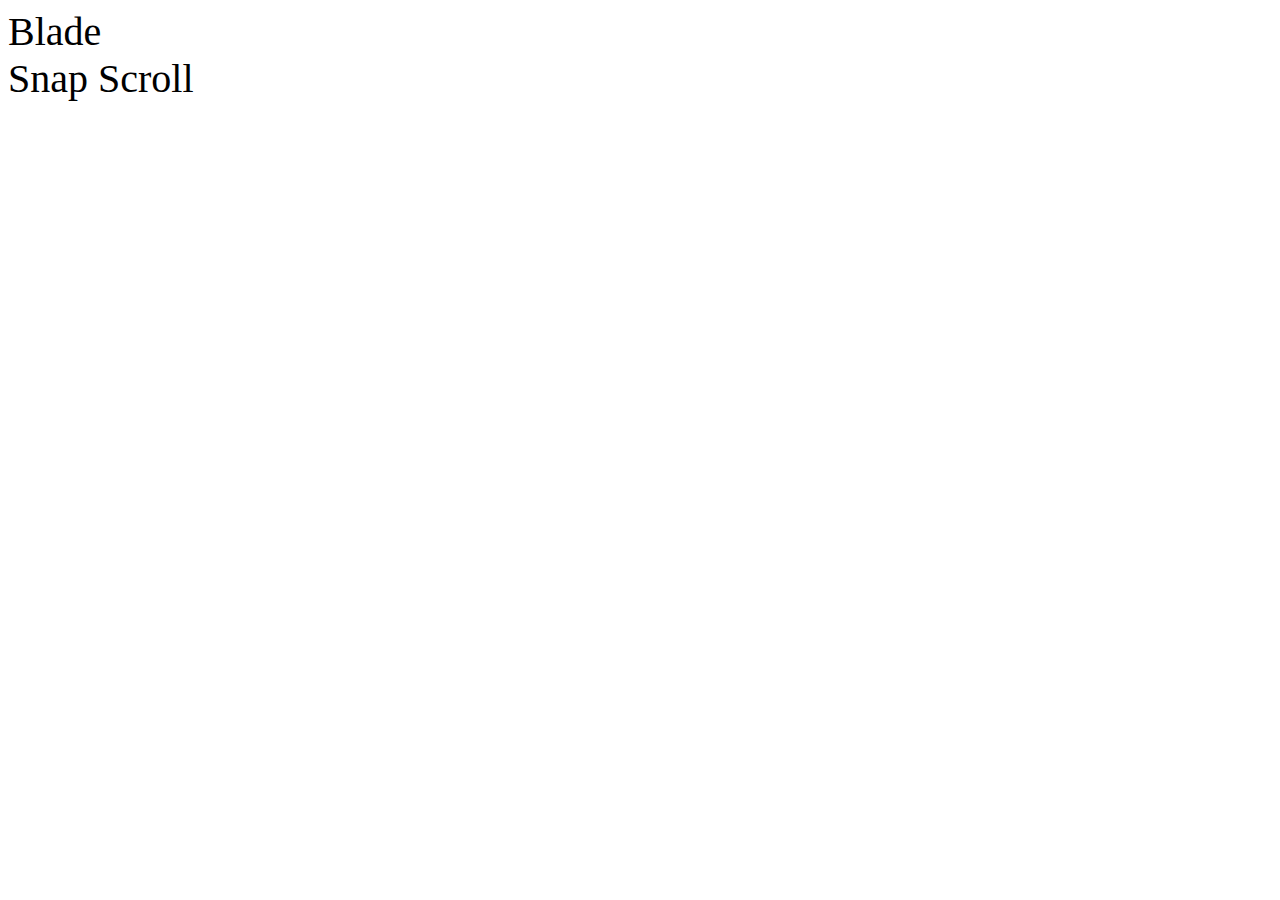
==== index.html @ 932fc4f9 "blade" ====
<!DOCTYPE html>
<html lang="en">
<head>
    <meta charset="UTF-8">
    <meta http-equiv="X-UA-Compatible" content="IE=edge">
    <meta name="viewport" content="width=device-width, initial-scale=1.0">
    <title>Sandbox</title>
    <style>
        body {
            display: flex;
            flex-direction: column;
        }
        a {
            width: auto;
            text-decoration: none;
            color: black;
            margin-right: 10px;
            font-size: 40px;
        }
        a:hover {
            font-weight: bold;
        }
    </style>
</head>
<body>
    <a href="/blade.html">Blade</a>
    <a href="/scrollers.html">Snap Scroll</a>
</body>
</html>
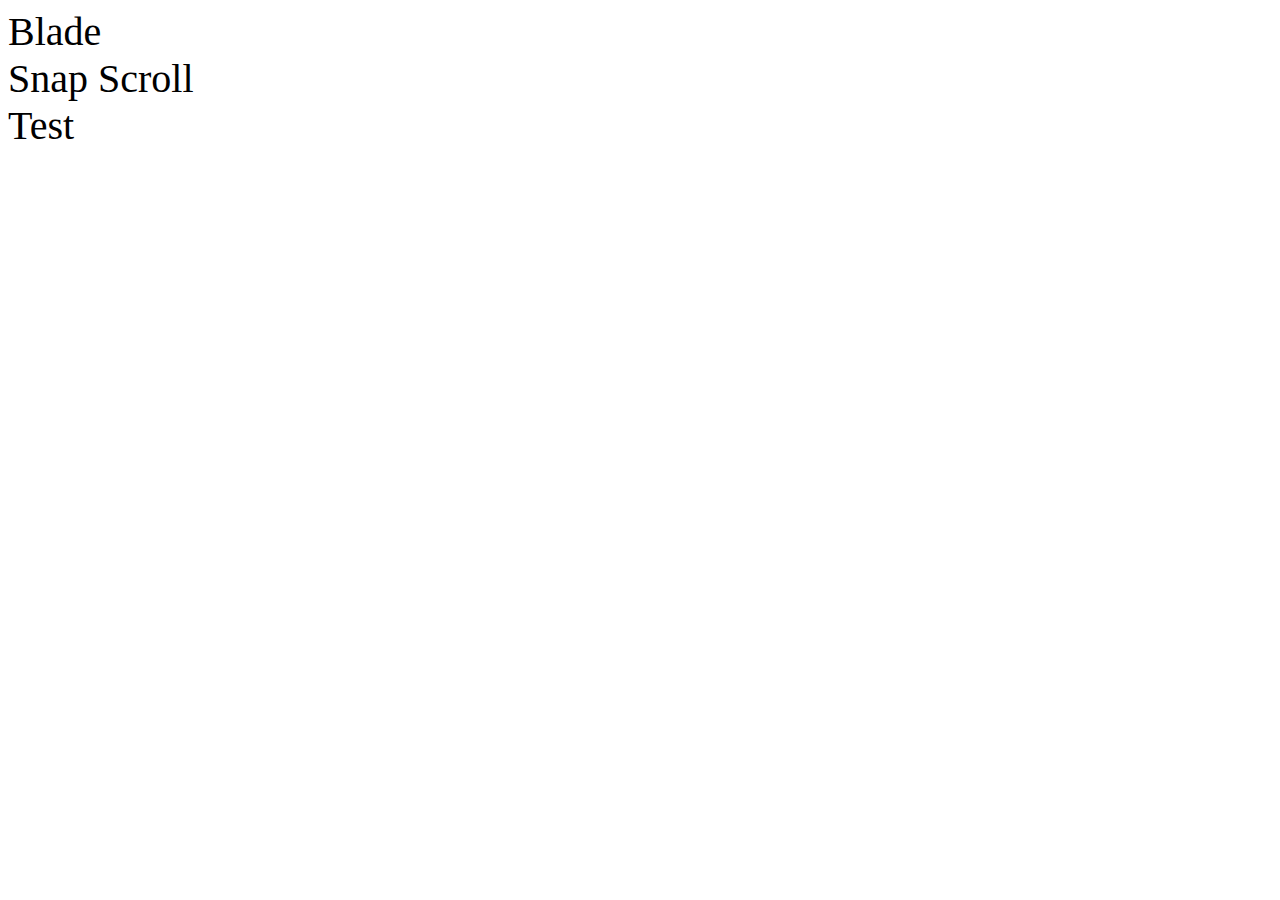
==== commit 177a2c83: "blade test" ====
--- a/index.html
+++ b/index.html
@@ -25,5 +25,6 @@
 <body>
     <a href="/blade.html">Blade</a>
     <a href="/scrollers.html">Snap Scroll</a>
+    <a href="/test.html">Test</a>
 </body>
 </html>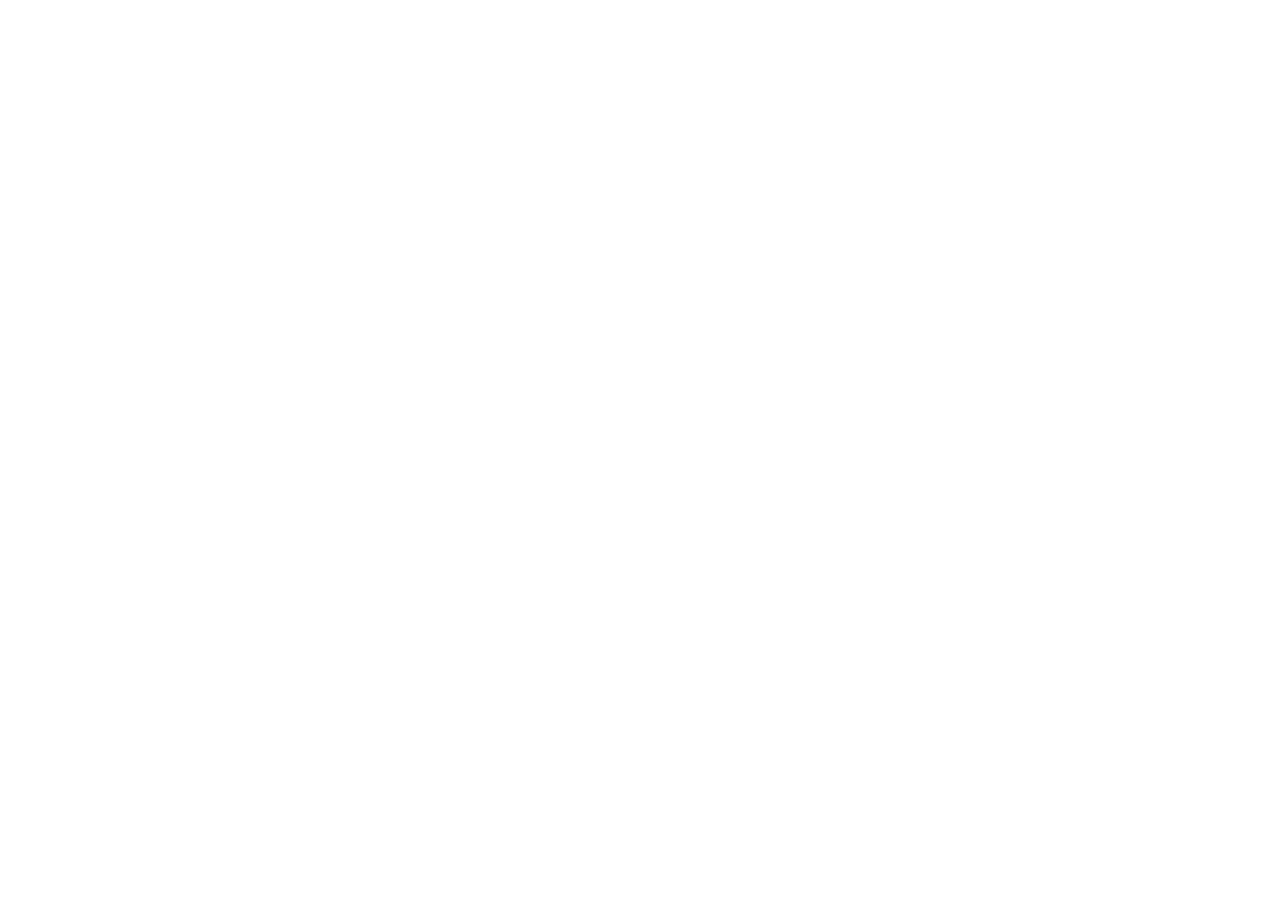
==== commit 606cc2c0: "snap slider" ====
--- a/index.html
+++ b/index.html
@@ -23,8 +23,6 @@
     </style>
 </head>
 <body>
-    <a href="/blade.html">Blade</a>
-    <a href="/scrollers.html">Snap Scroll</a>
-    <a href="/test.html">Test</a>
+    
 </body>
 </html>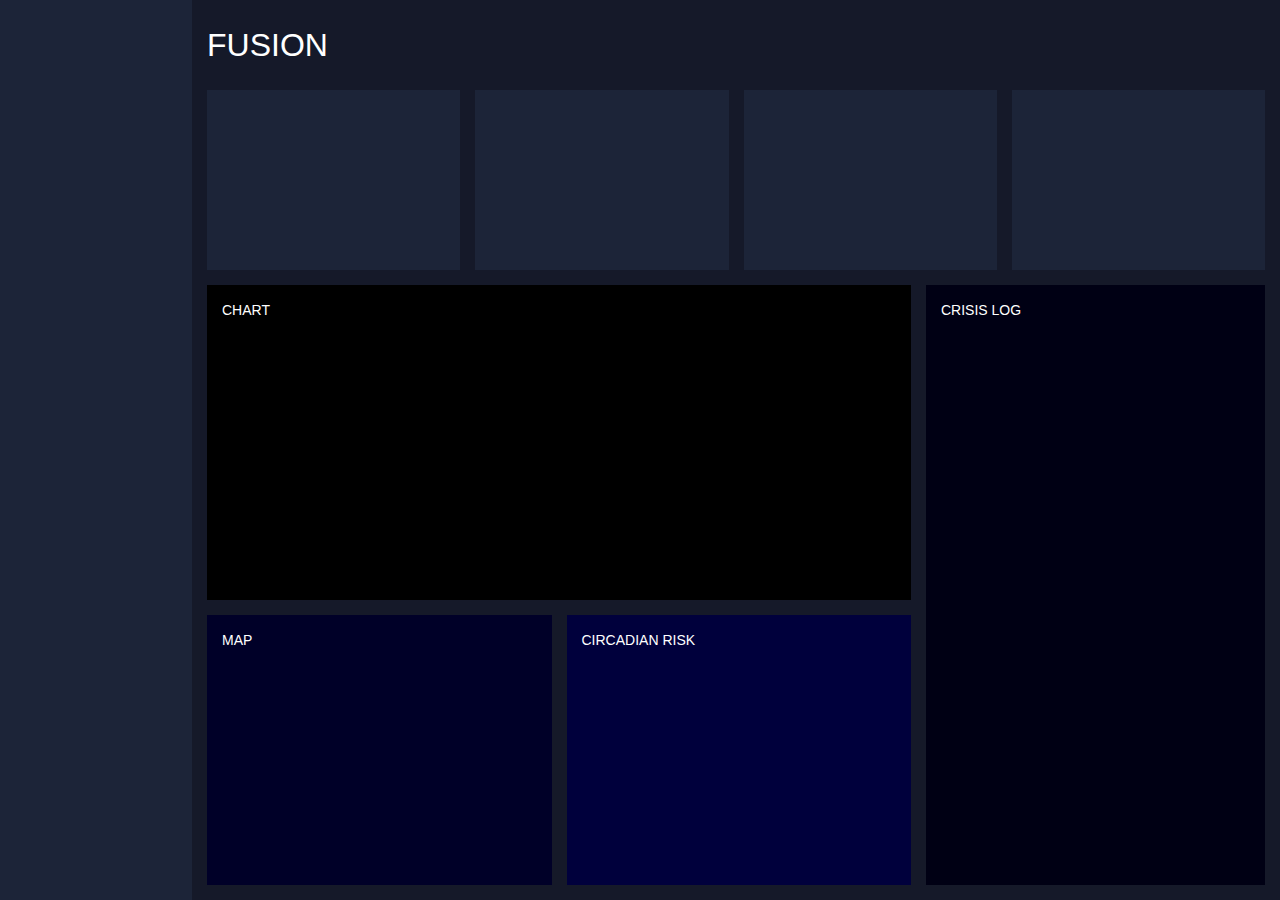
==== commit 04172ced: "dashboard v1" ====
--- a/index.html
+++ b/index.html
@@ -1,28 +1,154 @@
 <!DOCTYPE html>
-<html lang="en">
-<head>
-    <meta charset="UTF-8">
-    <meta http-equiv="X-UA-Compatible" content="IE=edge">
-    <meta name="viewport" content="width=device-width, initial-scale=1.0">
-    <title>Sandbox</title>
+<html>
+  <head>
+    <meta charset="utf-8" />
+    <title>Fusion Dashboard</title>
+    <meta content="width=device-width, initial-scale=1" name="viewport" />
+    <meta content="Webflow" name="generator" />
+    <link href="css/normalize.css" rel="stylesheet" type="text/css" />
+    <link href="css/webflow.css" rel="stylesheet" type="text/css" />
+    <link href="css/fusion-dashboard.webflow.css" rel="stylesheet" />
     <style>
-        body {
-            display: flex;
-            flex-direction: column;
+      .top-1 {
+        top: calc(30% + 15px);
+      }
+      .top-2 {
+        top: calc(65% + 30px);
+      }
+      .left-1 {
+        left: calc(15% + 15px);
+      }
+      .left-2 {
+        left: calc(15% + 15px + 27.5% + 7.5px);
+      }
+      .left-3 {
+        left: calc(15% + 15px + 27.5% + 7.5px + 27.5% + 7.5px);
+      }
+      .panel.crisis-log {
+        height: calc(70% - 30px);
+        width: calc(30% - 45px);
+      }
+      .panel.map,
+      .panel.circadian-risk {
+        height: calc(35% - 45px);
+        width: calc(27.5% - 7.5px);
+      }
+      .panel {
+        transition: all 1s ease;
+      }
+      .map-content {
+        height: 100%;
+        width: 100%;
+        position: relative;
+        border: 1px solid #fff;
+      }
+      .fullscreen {
+        top: 10% !important;
+        left: calc(15% + 15px) !important;
+        height: calc(90% - 15px) !important;
+        width: calc(85% - 30px) !important;
+      }
+      .z1 {
+        z-index: 1;
+      }
+      .close-icon {
+        position: absolute;
+        top: 10px;
+        right: 10px;
+        font-size: 24px;
+        font-weight: bold;
+        cursor: pointer;
+      }
+    </style>
+  </head>
+  <body>
+    <div class="page-wrapper">
+      <div class="menu"></div>
+      <div class="content">
+        <nav class="nav">
+          <div class="logo">
+            <div class="text-block">FUSION</div>
+          </div>
+          <div class="nav-icons"></div>
+        </nav>
+        <div class="metric-wrapper">
+          <div class="metric"></div>
+          <div class="metric"></div>
+          <div class="metric"></div>
+          <div class="metric _4"></div>
+        </div>
+        <div class="panel chart left-1 top-1">
+          <div class="content-wrapper">
+            <div class="widget-heading">Chart</div>
+          </div>
+        </div>
+        <div class="panel crisis-log top-1 left-3">
+          <div class="content-wrapper">
+            <div class="widget-heading">Crisis Log</div>
+          </div>
+        </div>
+        <div class="panel map top-2 left-1">
+          <div class="content-wrapper">
+            <div class="widget-heading">Map</div>
+          </div>
+        </div>
+        <div class="panel circadian-risk top-2 left-2">
+          <div class="content-wrapper">
+            <div class="widget-heading">Circadian Risk</div>
+          </div>
+        </div>
+        <div class="html-embed w-embed"></div>
+      </div>
+    </div>
+
+    <script>
+      let panel;
+      let panelOpen = false;
+      let panels = document.querySelectorAll(".panel");
+
+      panels.forEach((panel, i) => {
+        panel.style.backgroundColor = `rgb(0, 0, ${i * 20})`;
+        panel.onclick = openPanel;
+      });
+
+      function addCloseIcon() {
+        let div = document.createElement("div");
+        div.classList.add("close-icon");
+        div.textContent = "X";
+        div.onclick = closePanel;
+        setTimeout(() => {
+          panel.children[0].append(div);
+        }, 1000);
+      }
+
+      function closePanel() {
+        removeCloseIcon();
+        panel.classList.remove("fullscreen");
+        setTimeout(() => {
+          panel.classList.remove("z1");
+          panelOpen = false;
+        }, 1000);
+      }
+
+      function openPanel(e) {
+        if (!panelOpen) {
+          panelOpen = true;
+
+          panel = e.target;
+          while (!panel.className.includes("panel")) {
+            panel = panel.parentNode;
+          }
+          panel.classList.add("fullscreen");
+          panel.classList.add("z1");
+
+          addCloseIcon();
         }
-        a {
-            width: auto;
-            text-decoration: none;
-            color: black;
-            margin-right: 10px;
-            font-size: 40px;
-        }
-        a:hover {
-            font-weight: bold;
-        }
-    </style>
-</head>
-<body>
-    
-</body>
-</html>+      }
+
+      function removeCloseIcon() {
+        let closeIcon = document.querySelector(".close-icon");
+        closeIcon.remove();
+      }
+    </script>
+  </body>
+</html>
--- a/css/webflow.css
+++ b/css/webflow.css
@@ -0,0 +1,1832 @@
+@font-face {
+  font-family: 'webflow-icons';
+  src: url("[data-uri]") format('truetype');
+  font-weight: normal;
+  font-style: normal;
+}
+[class^="w-icon-"],
+[class*=" w-icon-"] {
+  /* use !important to prevent issues with browser extensions that change fonts */
+  font-family: 'webflow-icons' !important;
+  speak: none;
+  font-style: normal;
+  font-weight: normal;
+  font-variant: normal;
+  text-transform: none;
+  line-height: 1;
+  /* Better Font Rendering =========== */
+  -webkit-font-smoothing: antialiased;
+  -moz-osx-font-smoothing: grayscale;
+}
+.w-icon-slider-right:before {
+  content: "\e600";
+}
+.w-icon-slider-left:before {
+  content: "\e601";
+}
+.w-icon-nav-menu:before {
+  content: "\e602";
+}
+.w-icon-arrow-down:before,
+.w-icon-dropdown-toggle:before {
+  content: "\e603";
+}
+.w-icon-file-upload-remove:before {
+  content: "\e900";
+}
+.w-icon-file-upload-icon:before {
+  content: "\e903";
+}
+* {
+  -webkit-box-sizing: border-box;
+  -moz-box-sizing: border-box;
+  box-sizing: border-box;
+}
+html {
+  height: 100%;
+}
+body {
+  margin: 0;
+  min-height: 100%;
+  background-color: #fff;
+  font-family: Arial, sans-serif;
+  font-size: 14px;
+  line-height: 20px;
+  color: #333;
+}
+img {
+  max-width: 100%;
+  vertical-align: middle;
+  display: inline-block;
+}
+html.w-mod-touch * {
+  background-attachment: scroll !important;
+}
+.w-block {
+  display: block;
+}
+.w-inline-block {
+  max-width: 100%;
+  display: inline-block;
+}
+.w-clearfix:before,
+.w-clearfix:after {
+  content: " ";
+  display: table;
+  grid-column-start: 1;
+  grid-row-start: 1;
+  grid-column-end: 2;
+  grid-row-end: 2;
+}
+.w-clearfix:after {
+  clear: both;
+}
+.w-hidden {
+  display: none;
+}
+.w-button {
+  display: inline-block;
+  padding: 9px 15px;
+  background-color: #3898EC;
+  color: white;
+  border: 0;
+  line-height: inherit;
+  text-decoration: none;
+  cursor: pointer;
+  border-radius: 0;
+}
+input.w-button {
+  -webkit-appearance: button;
+}
+html[data-w-dynpage] [data-w-cloak] {
+  color: transparent !important;
+}
+.w-webflow-badge,
+.w-webflow-badge * {
+  position: static;
+  left: auto;
+  top: auto;
+  right: auto;
+  bottom: auto;
+  z-index: auto;
+  display: block;
+  visibility: visible;
+  overflow: visible;
+  overflow-x: visible;
+  overflow-y: visible;
+  box-sizing: border-box;
+  width: auto;
+  height: auto;
+  max-height: none;
+  max-width: none;
+  min-height: 0;
+  min-width: 0;
+  margin: 0;
+  padding: 0;
+  float: none;
+  clear: none;
+  border: 0 none transparent;
+  border-radius: 0;
+  background: none;
+  background-image: none;
+  background-position: 0% 0%;
+  background-size: auto auto;
+  background-repeat: repeat;
+  background-origin: padding-box;
+  background-clip: border-box;
+  background-attachment: scroll;
+  background-color: transparent;
+  box-shadow: none;
+  opacity: 1;
+  transform: none;
+  transition: none;
+  direction: ltr;
+  font-family: inherit;
+  font-weight: inherit;
+  color: inherit;
+  font-size: inherit;
+  line-height: inherit;
+  font-style: inherit;
+  font-variant: inherit;
+  text-align: inherit;
+  letter-spacing: inherit;
+  text-decoration: inherit;
+  text-indent: 0;
+  text-transform: inherit;
+  list-style-type: disc;
+  text-shadow: none;
+  font-smoothing: auto;
+  vertical-align: baseline;
+  cursor: inherit;
+  white-space: inherit;
+  word-break: normal;
+  word-spacing: normal;
+  word-wrap: normal;
+}
+.w-webflow-badge {
+  position: fixed !important;
+  display: inline-block !important;
+  visibility: visible !important;
+  z-index: 2147483647 !important;
+  top: auto !important;
+  right: 12px !important;
+  bottom: 12px !important;
+  left: auto !important;
+  color: #AAADB0 !important;
+  background-color: #fff !important;
+  border-radius: 3px !important;
+  padding: 6px 8px 6px 6px !important;
+  font-size: 12px !important;
+  opacity: 1 !important;
+  line-height: 14px !important;
+  text-decoration: none !important;
+  transform: none !important;
+  margin: 0 !important;
+  width: auto !important;
+  height: auto !important;
+  overflow: visible !important;
+  white-space: nowrap;
+  box-shadow: 0 0 0 1px rgba(0, 0, 0, 0.1), 0px 1px 3px rgba(0, 0, 0, 0.1);
+  cursor: pointer;
+}
+.w-webflow-badge > img {
+  display: inline-block !important;
+  visibility: visible !important;
+  opacity: 1 !important;
+  vertical-align: middle !important;
+}
+h1,
+h2,
+h3,
+h4,
+h5,
+h6 {
+  font-weight: bold;
+  margin-bottom: 10px;
+}
+h1 {
+  font-size: 38px;
+  line-height: 44px;
+  margin-top: 20px;
+}
+h2 {
+  font-size: 32px;
+  line-height: 36px;
+  margin-top: 20px;
+}
+h3 {
+  font-size: 24px;
+  line-height: 30px;
+  margin-top: 20px;
+}
+h4 {
+  font-size: 18px;
+  line-height: 24px;
+  margin-top: 10px;
+}
+h5 {
+  font-size: 14px;
+  line-height: 20px;
+  margin-top: 10px;
+}
+h6 {
+  font-size: 12px;
+  line-height: 18px;
+  margin-top: 10px;
+}
+p {
+  margin-top: 0;
+  margin-bottom: 10px;
+}
+blockquote {
+  margin: 0 0 10px 0;
+  padding: 10px 20px;
+  border-left: 5px solid #E2E2E2;
+  font-size: 18px;
+  line-height: 22px;
+}
+figure {
+  margin: 0;
+  margin-bottom: 10px;
+}
+figcaption {
+  margin-top: 5px;
+  text-align: center;
+}
+ul,
+ol {
+  margin-top: 0px;
+  margin-bottom: 10px;
+  padding-left: 40px;
+}
+.w-list-unstyled {
+  padding-left: 0;
+  list-style: none;
+}
+.w-embed:before,
+.w-embed:after {
+  content: " ";
+  display: table;
+  grid-column-start: 1;
+  grid-row-start: 1;
+  grid-column-end: 2;
+  grid-row-end: 2;
+}
+.w-embed:after {
+  clear: both;
+}
+.w-video {
+  width: 100%;
+  position: relative;
+  padding: 0;
+}
+.w-video iframe,
+.w-video object,
+.w-video embed {
+  position: absolute;
+  top: 0;
+  left: 0;
+  width: 100%;
+  height: 100%;
+  border: none;
+}
+fieldset {
+  padding: 0;
+  margin: 0;
+  border: 0;
+}
+button,
+[type='button'],
+[type='reset'] {
+  border: 0;
+  cursor: pointer;
+  -webkit-appearance: button;
+}
+.w-form {
+  margin: 0 0 15px;
+}
+.w-form-done {
+  display: none;
+  padding: 20px;
+  text-align: center;
+  background-color: #dddddd;
+}
+.w-form-fail {
+  display: none;
+  margin-top: 10px;
+  padding: 10px;
+  background-color: #ffdede;
+}
+label {
+  display: block;
+  margin-bottom: 5px;
+  font-weight: bold;
+}
+.w-input,
+.w-select {
+  display: block;
+  width: 100%;
+  height: 38px;
+  padding: 8px 12px;
+  margin-bottom: 10px;
+  font-size: 14px;
+  line-height: 1.42857143;
+  color: #333333;
+  vertical-align: middle;
+  background-color: #ffffff;
+  border: 1px solid #cccccc;
+}
+.w-input:-moz-placeholder,
+.w-select:-moz-placeholder {
+  color: #999;
+}
+.w-input::-moz-placeholder,
+.w-select::-moz-placeholder {
+  color: #999;
+  opacity: 1;
+}
+.w-input:-ms-input-placeholder,
+.w-select:-ms-input-placeholder {
+  color: #999;
+}
+.w-input::-webkit-input-placeholder,
+.w-select::-webkit-input-placeholder {
+  color: #999;
+}
+.w-input:focus,
+.w-select:focus {
+  border-color: #3898EC;
+  outline: 0;
+}
+.w-input[disabled],
+.w-select[disabled],
+.w-input[readonly],
+.w-select[readonly],
+fieldset[disabled] .w-input,
+fieldset[disabled] .w-select {
+  cursor: not-allowed;
+}
+.w-input[disabled]:not(.w-input-disabled),
+.w-select[disabled]:not(.w-input-disabled),
+.w-input[readonly],
+.w-select[readonly],
+fieldset[disabled]:not(.w-input-disabled) .w-input,
+fieldset[disabled]:not(.w-input-disabled) .w-select {
+  background-color: #eeeeee;
+}
+textarea.w-input,
+textarea.w-select {
+  height: auto;
+}
+.w-select {
+  background-color: #f3f3f3;
+}
+.w-select[multiple] {
+  height: auto;
+}
+.w-form-label {
+  display: inline-block;
+  cursor: pointer;
+  font-weight: normal;
+  margin-bottom: 0px;
+}
+.w-radio {
+  display: block;
+  margin-bottom: 5px;
+  padding-left: 20px;
+}
+.w-radio:before,
+.w-radio:after {
+  content: " ";
+  display: table;
+  grid-column-start: 1;
+  grid-row-start: 1;
+  grid-column-end: 2;
+  grid-row-end: 2;
+}
+.w-radio:after {
+  clear: both;
+}
+.w-radio-input {
+  margin: 4px 0 0;
+  margin-top: 1px \9;
+  line-height: normal;
+  float: left;
+  margin-left: -20px;
+}
+.w-radio-input {
+  margin-top: 3px;
+}
+.w-file-upload {
+  display: block;
+  margin-bottom: 10px;
+}
+.w-file-upload-input {
+  width: 0.1px;
+  height: 0.1px;
+  opacity: 0;
+  overflow: hidden;
+  position: absolute;
+  z-index: -100;
+}
+.w-file-upload-default,
+.w-file-upload-uploading,
+.w-file-upload-success {
+  display: inline-block;
+  color: #333333;
+}
+.w-file-upload-error {
+  display: block;
+  margin-top: 10px;
+}
+.w-file-upload-default.w-hidden,
+.w-file-upload-uploading.w-hidden,
+.w-file-upload-error.w-hidden,
+.w-file-upload-success.w-hidden {
+  display: none;
+}
+.w-file-upload-uploading-btn {
+  display: flex;
+  font-size: 14px;
+  font-weight: normal;
+  cursor: pointer;
+  margin: 0;
+  padding: 8px 12px;
+  border: 1px solid #cccccc;
+  background-color: #fafafa;
+}
+.w-file-upload-file {
+  display: flex;
+  flex-grow: 1;
+  justify-content: space-between;
+  margin: 0;
+  padding: 8px 9px 8px 11px;
+  border: 1px solid #cccccc;
+  background-color: #fafafa;
+}
+.w-file-upload-file-name {
+  font-size: 14px;
+  font-weight: normal;
+  display: block;
+}
+.w-file-remove-link {
+  margin-top: 3px;
+  margin-left: 10px;
+  width: auto;
+  height: auto;
+  padding: 3px;
+  display: block;
+  cursor: pointer;
+}
+.w-icon-file-upload-remove {
+  margin: auto;
+  font-size: 10px;
+}
+.w-file-upload-error-msg {
+  display: inline-block;
+  color: #ea384c;
+  padding: 2px 0;
+}
+.w-file-upload-info {
+  display: inline-block;
+  line-height: 38px;
+  padding: 0 12px;
+}
+.w-file-upload-label {
+  display: inline-block;
+  font-size: 14px;
+  font-weight: normal;
+  cursor: pointer;
+  margin: 0;
+  padding: 8px 12px;
+  border: 1px solid #cccccc;
+  background-color: #fafafa;
+}
+.w-icon-file-upload-icon,
+.w-icon-file-upload-uploading {
+  display: inline-block;
+  margin-right: 8px;
+  width: 20px;
+}
+.w-icon-file-upload-uploading {
+  height: 20px;
+}
+.w-container {
+  margin-left: auto;
+  margin-right: auto;
+  max-width: 940px;
+}
+.w-container:before,
+.w-container:after {
+  content: " ";
+  display: table;
+  grid-column-start: 1;
+  grid-row-start: 1;
+  grid-column-end: 2;
+  grid-row-end: 2;
+}
+.w-container:after {
+  clear: both;
+}
+.w-container .w-row {
+  margin-left: -10px;
+  margin-right: -10px;
+}
+.w-row:before,
+.w-row:after {
+  content: " ";
+  display: table;
+  grid-column-start: 1;
+  grid-row-start: 1;
+  grid-column-end: 2;
+  grid-row-end: 2;
+}
+.w-row:after {
+  clear: both;
+}
+.w-row .w-row {
+  margin-left: 0;
+  margin-right: 0;
+}
+.w-col {
+  position: relative;
+  float: left;
+  width: 100%;
+  min-height: 1px;
+  padding-left: 10px;
+  padding-right: 10px;
+}
+.w-col .w-col {
+  padding-left: 0;
+  padding-right: 0;
+}
+.w-col-1 {
+  width: 8.33333333%;
+}
+.w-col-2 {
+  width: 16.66666667%;
+}
+.w-col-3 {
+  width: 25%;
+}
+.w-col-4 {
+  width: 33.33333333%;
+}
+.w-col-5 {
+  width: 41.66666667%;
+}
+.w-col-6 {
+  width: 50%;
+}
+.w-col-7 {
+  width: 58.33333333%;
+}
+.w-col-8 {
+  width: 66.66666667%;
+}
+.w-col-9 {
+  width: 75%;
+}
+.w-col-10 {
+  width: 83.33333333%;
+}
+.w-col-11 {
+  width: 91.66666667%;
+}
+.w-col-12 {
+  width: 100%;
+}
+.w-hidden-main {
+  display: none !important;
+}
+@media screen and (max-width: 991px) {
+  .w-container {
+    max-width: 728px;
+  }
+  .w-hidden-main {
+    display: inherit !important;
+  }
+  .w-hidden-medium {
+    display: none !important;
+  }
+  .w-col-medium-1 {
+    width: 8.33333333%;
+  }
+  .w-col-medium-2 {
+    width: 16.66666667%;
+  }
+  .w-col-medium-3 {
+    width: 25%;
+  }
+  .w-col-medium-4 {
+    width: 33.33333333%;
+  }
+  .w-col-medium-5 {
+    width: 41.66666667%;
+  }
+  .w-col-medium-6 {
+    width: 50%;
+  }
+  .w-col-medium-7 {
+    width: 58.33333333%;
+  }
+  .w-col-medium-8 {
+    width: 66.66666667%;
+  }
+  .w-col-medium-9 {
+    width: 75%;
+  }
+  .w-col-medium-10 {
+    width: 83.33333333%;
+  }
+  .w-col-medium-11 {
+    width: 91.66666667%;
+  }
+  .w-col-medium-12 {
+    width: 100%;
+  }
+  .w-col-stack {
+    width: 100%;
+    left: auto;
+    right: auto;
+  }
+}
+@media screen and (max-width: 767px) {
+  .w-hidden-main {
+    display: inherit !important;
+  }
+  .w-hidden-medium {
+    display: inherit !important;
+  }
+  .w-hidden-small {
+    display: none !important;
+  }
+  .w-row,
+  .w-container .w-row {
+    margin-left: 0;
+    margin-right: 0;
+  }
+  .w-col {
+    width: 100%;
+    left: auto;
+    right: auto;
+  }
+  .w-col-small-1 {
+    width: 8.33333333%;
+  }
+  .w-col-small-2 {
+    width: 16.66666667%;
+  }
+  .w-col-small-3 {
+    width: 25%;
+  }
+  .w-col-small-4 {
+    width: 33.33333333%;
+  }
+  .w-col-small-5 {
+    width: 41.66666667%;
+  }
+  .w-col-small-6 {
+    width: 50%;
+  }
+  .w-col-small-7 {
+    width: 58.33333333%;
+  }
+  .w-col-small-8 {
+    width: 66.66666667%;
+  }
+  .w-col-small-9 {
+    width: 75%;
+  }
+  .w-col-small-10 {
+    width: 83.33333333%;
+  }
+  .w-col-small-11 {
+    width: 91.66666667%;
+  }
+  .w-col-small-12 {
+    width: 100%;
+  }
+}
+@media screen and (max-width: 479px) {
+  .w-container {
+    max-width: none;
+  }
+  .w-hidden-main {
+    display: inherit !important;
+  }
+  .w-hidden-medium {
+    display: inherit !important;
+  }
+  .w-hidden-small {
+    display: inherit !important;
+  }
+  .w-hidden-tiny {
+    display: none !important;
+  }
+  .w-col {
+    width: 100%;
+  }
+  .w-col-tiny-1 {
+    width: 8.33333333%;
+  }
+  .w-col-tiny-2 {
+    width: 16.66666667%;
+  }
+  .w-col-tiny-3 {
+    width: 25%;
+  }
+  .w-col-tiny-4 {
+    width: 33.33333333%;
+  }
+  .w-col-tiny-5 {
+    width: 41.66666667%;
+  }
+  .w-col-tiny-6 {
+    width: 50%;
+  }
+  .w-col-tiny-7 {
+    width: 58.33333333%;
+  }
+  .w-col-tiny-8 {
+    width: 66.66666667%;
+  }
+  .w-col-tiny-9 {
+    width: 75%;
+  }
+  .w-col-tiny-10 {
+    width: 83.33333333%;
+  }
+  .w-col-tiny-11 {
+    width: 91.66666667%;
+  }
+  .w-col-tiny-12 {
+    width: 100%;
+  }
+}
+.w-widget {
+  position: relative;
+}
+.w-widget-map {
+  width: 100%;
+  height: 400px;
+}
+.w-widget-map label {
+  width: auto;
+  display: inline;
+}
+.w-widget-map img {
+  max-width: inherit;
+}
+.w-widget-map .gm-style-iw {
+  text-align: center;
+}
+.w-widget-map .gm-style-iw > button {
+  display: none !important;
+}
+.w-widget-twitter {
+  overflow: hidden;
+}
+.w-widget-twitter-count-shim {
+  display: inline-block;
+  vertical-align: top;
+  position: relative;
+  width: 28px;
+  height: 20px;
+  text-align: center;
+  background: white;
+  border: #758696 solid 1px;
+  border-radius: 3px;
+}
+.w-widget-twitter-count-shim * {
+  pointer-events: none;
+  -webkit-user-select: none;
+  -moz-user-select: none;
+  -ms-user-select: none;
+  user-select: none;
+}
+.w-widget-twitter-count-shim .w-widget-twitter-count-inner {
+  position: relative;
+  font-size: 15px;
+  line-height: 12px;
+  text-align: center;
+  color: #999;
+  font-family: serif;
+}
+.w-widget-twitter-count-shim .w-widget-twitter-count-clear {
+  position: relative;
+  display: block;
+}
+.w-widget-twitter-count-shim.w--large {
+  width: 36px;
+  height: 28px;
+}
+.w-widget-twitter-count-shim.w--large .w-widget-twitter-count-inner {
+  font-size: 18px;
+  line-height: 18px;
+}
+.w-widget-twitter-count-shim:not(.w--vertical) {
+  margin-left: 5px;
+  margin-right: 8px;
+}
+.w-widget-twitter-count-shim:not(.w--vertical).w--large {
+  margin-left: 6px;
+}
+.w-widget-twitter-count-shim:not(.w--vertical):before,
+.w-widget-twitter-count-shim:not(.w--vertical):after {
+  top: 50%;
+  left: 0;
+  border: solid transparent;
+  content: ' ';
+  height: 0;
+  width: 0;
+  position: absolute;
+  pointer-events: none;
+}
+.w-widget-twitter-count-shim:not(.w--vertical):before {
+  border-color: rgba(117, 134, 150, 0);
+  border-right-color: #5d6c7b;
+  border-width: 4px;
+  margin-left: -9px;
+  margin-top: -4px;
+}
+.w-widget-twitter-count-shim:not(.w--vertical).w--large:before {
+  border-width: 5px;
+  margin-left: -10px;
+  margin-top: -5px;
+}
+.w-widget-twitter-count-shim:not(.w--vertical):after {
+  border-color: rgba(255, 255, 255, 0);
+  border-right-color: white;
+  border-width: 4px;
+  margin-left: -8px;
+  margin-top: -4px;
+}
+.w-widget-twitter-count-shim:not(.w--vertical).w--large:after {
+  border-width: 5px;
+  margin-left: -9px;
+  margin-top: -5px;
+}
+.w-widget-twitter-count-shim.w--vertical {
+  width: 61px;
+  height: 33px;
+  margin-bottom: 8px;
+}
+.w-widget-twitter-count-shim.w--vertical:before,
+.w-widget-twitter-count-shim.w--vertical:after {
+  top: 100%;
+  left: 50%;
+  border: solid transparent;
+  content: ' ';
+  height: 0;
+  width: 0;
+  position: absolute;
+  pointer-events: none;
+}
+.w-widget-twitter-count-shim.w--vertical:before {
+  border-color: rgba(117, 134, 150, 0);
+  border-top-color: #5d6c7b;
+  border-width: 5px;
+  margin-left: -5px;
+}
+.w-widget-twitter-count-shim.w--vertical:after {
+  border-color: rgba(255, 255, 255, 0);
+  border-top-color: white;
+  border-width: 4px;
+  margin-left: -4px;
+}
+.w-widget-twitter-count-shim.w--vertical .w-widget-twitter-count-inner {
+  font-size: 18px;
+  line-height: 22px;
+}
+.w-widget-twitter-count-shim.w--vertical.w--large {
+  width: 76px;
+}
+.w-background-video {
+  position: relative;
+  overflow: hidden;
+  height: 500px;
+  color: white;
+}
+.w-background-video > video {
+  background-size: cover;
+  background-position: 50% 50%;
+  position: absolute;
+  margin: auto;
+  width: 100%;
+  height: 100%;
+  right: -100%;
+  bottom: -100%;
+  top: -100%;
+  left: -100%;
+  object-fit: cover;
+  z-index: -100;
+}
+.w-background-video > video::-webkit-media-controls-start-playback-button {
+  display: none !important;
+  -webkit-appearance: none;
+}
+.w-background-video--control {
+  position: absolute;
+  bottom: 1em;
+  right: 1em;
+  background-color: transparent;
+  padding: 0;
+}
+.w-background-video--control > [hidden] {
+  display: none !important;
+}
+.w-slider {
+  position: relative;
+  height: 300px;
+  text-align: center;
+  background: #dddddd;
+  clear: both;
+  -webkit-tap-highlight-color: rgba(0, 0, 0, 0);
+  tap-highlight-color: rgba(0, 0, 0, 0);
+}
+.w-slider-mask {
+  position: relative;
+  display: block;
+  overflow: hidden;
+  z-index: 1;
+  left: 0;
+  right: 0;
+  height: 100%;
+  white-space: nowrap;
+}
+.w-slide {
+  position: relative;
+  display: inline-block;
+  vertical-align: top;
+  width: 100%;
+  height: 100%;
+  white-space: normal;
+  text-align: left;
+}
+.w-slider-nav {
+  position: absolute;
+  z-index: 2;
+  top: auto;
+  right: 0;
+  bottom: 0;
+  left: 0;
+  margin: auto;
+  padding-top: 10px;
+  height: 40px;
+  text-align: center;
+  -webkit-tap-highlight-color: rgba(0, 0, 0, 0);
+  tap-highlight-color: rgba(0, 0, 0, 0);
+}
+.w-slider-nav.w-round > div {
+  border-radius: 100%;
+}
+.w-slider-nav.w-num > div {
+  width: auto;
+  height: auto;
+  padding: 0.2em 0.5em;
+  font-size: inherit;
+  line-height: inherit;
+}
+.w-slider-nav.w-shadow > div {
+  box-shadow: 0 0 3px rgba(51, 51, 51, 0.4);
+}
+.w-slider-nav-invert {
+  color: #fff;
+}
+.w-slider-nav-invert > div {
+  background-color: rgba(34, 34, 34, 0.4);
+}
+.w-slider-nav-invert > div.w-active {
+  background-color: #222;
+}
+.w-slider-dot {
+  position: relative;
+  display: inline-block;
+  width: 1em;
+  height: 1em;
+  background-color: rgba(255, 255, 255, 0.4);
+  cursor: pointer;
+  margin: 0 3px 0.5em;
+  transition: background-color 100ms, color 100ms;
+}
+.w-slider-dot.w-active {
+  background-color: #fff;
+}
+.w-slider-dot:focus {
+  outline: none;
+  box-shadow: 0px 0px 0px 2px #fff;
+}
+.w-slider-dot:focus.w-active {
+  box-shadow: none;
+}
+.w-slider-arrow-left,
+.w-slider-arrow-right {
+  position: absolute;
+  width: 80px;
+  top: 0;
+  right: 0;
+  bottom: 0;
+  left: 0;
+  margin: auto;
+  cursor: pointer;
+  overflow: hidden;
+  color: white;
+  font-size: 40px;
+  -webkit-tap-highlight-color: rgba(0, 0, 0, 0);
+  tap-highlight-color: rgba(0, 0, 0, 0);
+  -webkit-user-select: none;
+  -moz-user-select: none;
+  -ms-user-select: none;
+  user-select: none;
+}
+.w-slider-arrow-left [class^='w-icon-'],
+.w-slider-arrow-right [class^='w-icon-'],
+.w-slider-arrow-left [class*=' w-icon-'],
+.w-slider-arrow-right [class*=' w-icon-'] {
+  position: absolute;
+}
+.w-slider-arrow-left:focus,
+.w-slider-arrow-right:focus {
+  outline: 0;
+}
+.w-slider-arrow-left {
+  z-index: 3;
+  right: auto;
+}
+.w-slider-arrow-right {
+  z-index: 4;
+  left: auto;
+}
+.w-icon-slider-left,
+.w-icon-slider-right {
+  top: 0;
+  right: 0;
+  bottom: 0;
+  left: 0;
+  margin: auto;
+  width: 1em;
+  height: 1em;
+}
+.w-slider-aria-label {
+  border: 0;
+  clip: rect(0 0 0 0);
+  height: 1px;
+  margin: -1px;
+  overflow: hidden;
+  padding: 0;
+  position: absolute;
+  width: 1px;
+}
+.w-slider-force-show {
+  display: block !important;
+}
+.w-dropdown {
+  display: inline-block;
+  position: relative;
+  text-align: left;
+  margin-left: auto;
+  margin-right: auto;
+  z-index: 900;
+}
+.w-dropdown-btn,
+.w-dropdown-toggle,
+.w-dropdown-link {
+  position: relative;
+  vertical-align: top;
+  text-decoration: none;
+  color: #222222;
+  padding: 20px;
+  text-align: left;
+  margin-left: auto;
+  margin-right: auto;
+  white-space: nowrap;
+}
+.w-dropdown-toggle {
+  -webkit-user-select: none;
+  -moz-user-select: none;
+  -ms-user-select: none;
+  user-select: none;
+  display: inline-block;
+  cursor: pointer;
+  padding-right: 40px;
+}
+.w-dropdown-toggle:focus {
+  outline: 0;
+}
+.w-icon-dropdown-toggle {
+  position: absolute;
+  top: 0;
+  right: 0;
+  bottom: 0;
+  margin: auto;
+  margin-right: 20px;
+  width: 1em;
+  height: 1em;
+}
+.w-dropdown-list {
+  position: absolute;
+  background: #dddddd;
+  display: none;
+  min-width: 100%;
+}
+.w-dropdown-list.w--open {
+  display: block;
+}
+.w-dropdown-link {
+  padding: 10px 20px;
+  display: block;
+  color: #222222;
+}
+.w-dropdown-link.w--current {
+  color: #0082f3;
+}
+.w-dropdown-link:focus {
+  outline: 0;
+}
+@media screen and (max-width: 767px) {
+  .w-nav-brand {
+    padding-left: 10px;
+  }
+}
+/**
+ * ## Note
+ * Safari (on both iOS and OS X) does not handle viewport units (vh, vw) well.
+ * For example percentage units do not work on descendants of elements that
+ * have any dimensions expressed in viewport units. It also doesn’t handle them at
+ * all in `calc()`.
+ */
+/**
+ * Wrapper around all lightbox elements
+ *
+ * 1. Since the lightbox can receive focus, IE also gives it an outline.
+ * 2. Fixes flickering on Chrome when a transition is in progress
+ *    underneath the lightbox.
+ */
+.w-lightbox-backdrop {
+  color: #000;
+  cursor: auto;
+  font-family: serif;
+  font-size: medium;
+  font-style: normal;
+  font-variant: normal;
+  font-weight: normal;
+  letter-spacing: normal;
+  line-height: normal;
+  list-style: disc;
+  text-align: start;
+  text-indent: 0;
+  text-shadow: none;
+  text-transform: none;
+  visibility: visible;
+  white-space: normal;
+  word-break: normal;
+  word-spacing: normal;
+  word-wrap: normal;
+  position: fixed;
+  top: 0;
+  right: 0;
+  bottom: 0;
+  left: 0;
+  color: #fff;
+  font-family: "Helvetica Neue", Helvetica, Ubuntu, "Segoe UI", Verdana, sans-serif;
+  font-size: 17px;
+  line-height: 1.2;
+  font-weight: 300;
+  text-align: center;
+  background: rgba(0, 0, 0, 0.9);
+  z-index: 2000;
+  outline: 0;
+  /* 1 */
+  opacity: 0;
+  -webkit-user-select: none;
+  -moz-user-select: none;
+  -ms-user-select: none;
+  -webkit-tap-highlight-color: transparent;
+  -webkit-transform: translate(0, 0);
+  /* 2 */
+}
+/**
+ * Neat trick to bind the rubberband effect to our canvas instead of the whole
+ * document on iOS. It also prevents a bug that causes the document underneath to scroll.
+ */
+.w-lightbox-backdrop,
+.w-lightbox-container {
+  height: 100%;
+  overflow: auto;
+  -webkit-overflow-scrolling: touch;
+}
+.w-lightbox-content {
+  position: relative;
+  height: 100vh;
+  overflow: hidden;
+}
+.w-lightbox-view {
+  position: absolute;
+  width: 100vw;
+  height: 100vh;
+  opacity: 0;
+}
+.w-lightbox-view:before {
+  content: "";
+  height: 100vh;
+}
+/* .w-lightbox-content */
+.w-lightbox-group,
+.w-lightbox-group .w-lightbox-view,
+.w-lightbox-group .w-lightbox-view:before {
+  height: 86vh;
+}
+.w-lightbox-frame,
+.w-lightbox-view:before {
+  display: inline-block;
+  vertical-align: middle;
+}
+/*
+ * 1. Remove default margin set by user-agent on the <figure> element.
+ */
+.w-lightbox-figure {
+  position: relative;
+  margin: 0;
+  /* 1 */
+}
+.w-lightbox-group .w-lightbox-figure {
+  cursor: pointer;
+}
+/**
+ * IE adds image dimensions as width and height attributes on the IMG tag,
+ * but we need both width and height to be set to auto to enable scaling.
+ */
+.w-lightbox-img {
+  width: auto;
+  height: auto;
+  max-width: none;
+}
+/**
+ * 1. Reset if style is set by user on "All Images"
+ */
+.w-lightbox-image {
+  display: block;
+  float: none;
+  /* 1 */
+  max-width: 100vw;
+  max-height: 100vh;
+}
+.w-lightbox-group .w-lightbox-image {
+  max-height: 86vh;
+}
+.w-lightbox-caption {
+  position: absolute;
+  right: 0;
+  bottom: 0;
+  left: 0;
+  padding: 0.5em 1em;
+  background: rgba(0, 0, 0, 0.4);
+  text-align: left;
+  text-overflow: ellipsis;
+  white-space: nowrap;
+  overflow: hidden;
+}
+.w-lightbox-embed {
+  position: absolute;
+  top: 0;
+  right: 0;
+  bottom: 0;
+  left: 0;
+  width: 100%;
+  height: 100%;
+}
+.w-lightbox-control {
+  position: absolute;
+  top: 0;
+  width: 4em;
+  background-size: 24px;
+  background-repeat: no-repeat;
+  background-position: center;
+  cursor: pointer;
+  -webkit-transition: all 0.3s;
+  transition: all 0.3s;
+}
+.w-lightbox-left {
+  display: none;
+  bottom: 0;
+  left: 0;
+  /* <svg xmlns="http://www.w3.org/2000/svg" viewBox="-20 0 24 40" width="24" height="40"><g transform="rotate(45)"><path d="m0 0h5v23h23v5h-28z" opacity=".4"/><path d="m1 1h3v23h23v3h-26z" fill="#fff"/></g></svg> */
+  background-image: url("[data-uri]");
+}
+.w-lightbox-right {
+  display: none;
+  right: 0;
+  bottom: 0;
+  /* <svg xmlns="http://www.w3.org/2000/svg" viewBox="-4 0 24 40" width="24" height="40"><g transform="rotate(45)"><path d="m0-0h28v28h-5v-23h-23z" opacity=".4"/><path d="m1 1h26v26h-3v-23h-23z" fill="#fff"/></g></svg> */
+  background-image: url("[data-uri]");
+}
+/*
+ * Without specifying the with and height inside the SVG, all versions of IE render the icon too small.
+ * The bug does not seem to manifest itself if the elements are tall enough such as the above arrows.
+ * (http://stackoverflow.com/questions/16092114/background-size-differs-in-internet-explorer)
+ */
+.w-lightbox-close {
+  right: 0;
+  height: 2.6em;
+  /* <svg xmlns="http://www.w3.org/2000/svg" viewBox="-4 0 18 17" width="18" height="17"><g transform="rotate(45)"><path d="m0 0h7v-7h5v7h7v5h-7v7h-5v-7h-7z" opacity=".4"/><path d="m1 1h7v-7h3v7h7v3h-7v7h-3v-7h-7z" fill="#fff"/></g></svg> */
+  background-image: url("[data-uri]");
+  background-size: 18px;
+}
+/**
+ * 1. All IE versions add extra space at the bottom without this.
+ */
+.w-lightbox-strip {
+  position: absolute;
+  bottom: 0;
+  left: 0;
+  right: 0;
+  padding: 0 1vh;
+  line-height: 0;
+  /* 1 */
+  white-space: nowrap;
+  overflow-x: auto;
+  overflow-y: hidden;
+}
+/*
+ * 1. We use content-box to avoid having to do `width: calc(10vh + 2vw)`
+ *    which doesn’t work in Safari anyway.
+ * 2. Chrome renders images pixelated when switching to GPU. Making sure
+ *    the parent is also rendered on the GPU (by setting translate3d for
+ *    example) fixes this behavior.
+ */
+.w-lightbox-item {
+  display: inline-block;
+  width: 10vh;
+  padding: 2vh 1vh;
+  box-sizing: content-box;
+  /* 1 */
+  cursor: pointer;
+  -webkit-transform: translate3d(0, 0, 0);
+  /* 2 */
+}
+.w-lightbox-active {
+  opacity: 0.3;
+}
+.w-lightbox-thumbnail {
+  position: relative;
+  height: 10vh;
+  background: #222;
+  overflow: hidden;
+}
+.w-lightbox-thumbnail-image {
+  position: absolute;
+  top: 0;
+  left: 0;
+}
+.w-lightbox-thumbnail .w-lightbox-tall {
+  top: 50%;
+  width: 100%;
+  -webkit-transform: translate(0, -50%);
+  -ms-transform: translate(0, -50%);
+  transform: translate(0, -50%);
+}
+.w-lightbox-thumbnail .w-lightbox-wide {
+  left: 50%;
+  height: 100%;
+  -webkit-transform: translate(-50%, 0);
+  -ms-transform: translate(-50%, 0);
+  transform: translate(-50%, 0);
+}
+/*
+ * Spinner
+ *
+ * Absolute pixel values are used to avoid rounding errors that would cause
+ * the white spinning element to be misaligned with the track.
+ */
+.w-lightbox-spinner {
+  position: absolute;
+  top: 50%;
+  left: 50%;
+  box-sizing: border-box;
+  width: 40px;
+  height: 40px;
+  margin-top: -20px;
+  margin-left: -20px;
+  border: 5px solid rgba(0, 0, 0, 0.4);
+  border-radius: 50%;
+  -webkit-animation: spin 0.8s infinite linear;
+  animation: spin 0.8s infinite linear;
+}
+.w-lightbox-spinner:after {
+  content: "";
+  position: absolute;
+  top: -4px;
+  right: -4px;
+  bottom: -4px;
+  left: -4px;
+  border: 3px solid transparent;
+  border-bottom-color: #fff;
+  border-radius: 50%;
+}
+/*
+ * Utility classes
+ */
+.w-lightbox-hide {
+  display: none;
+}
+.w-lightbox-noscroll {
+  overflow: hidden;
+}
+@media (min-width: 768px) {
+  .w-lightbox-content {
+    height: 96vh;
+    margin-top: 2vh;
+  }
+  .w-lightbox-view,
+  .w-lightbox-view:before {
+    height: 96vh;
+  }
+  /* .w-lightbox-content */
+  .w-lightbox-group,
+  .w-lightbox-group .w-lightbox-view,
+  .w-lightbox-group .w-lightbox-view:before {
+    height: 84vh;
+  }
+  .w-lightbox-image {
+    max-width: 96vw;
+    max-height: 96vh;
+  }
+  .w-lightbox-group .w-lightbox-image {
+    max-width: 82.3vw;
+    max-height: 84vh;
+  }
+  .w-lightbox-left,
+  .w-lightbox-right {
+    display: block;
+    opacity: 0.5;
+  }
+  .w-lightbox-close {
+    opacity: 0.8;
+  }
+  .w-lightbox-control:hover {
+    opacity: 1;
+  }
+}
+.w-lightbox-inactive,
+.w-lightbox-inactive:hover {
+  opacity: 0;
+}
+.w-richtext:before,
+.w-richtext:after {
+  content: " ";
+  display: table;
+  grid-column-start: 1;
+  grid-row-start: 1;
+  grid-column-end: 2;
+  grid-row-end: 2;
+}
+.w-richtext:after {
+  clear: both;
+}
+.w-richtext[contenteditable="true"]:before,
+.w-richtext[contenteditable="true"]:after {
+  white-space: initial;
+}
+.w-richtext ol,
+.w-richtext ul {
+  overflow: hidden;
+}
+.w-richtext .w-richtext-figure-selected.w-richtext-figure-type-video div:after,
+.w-richtext .w-richtext-figure-selected[data-rt-type="video"] div:after {
+  outline: 2px solid #2895f7;
+}
+.w-richtext .w-richtext-figure-selected.w-richtext-figure-type-image div,
+.w-richtext .w-richtext-figure-selected[data-rt-type="image"] div {
+  outline: 2px solid #2895f7;
+}
+.w-richtext figure.w-richtext-figure-type-video > div:after,
+.w-richtext figure[data-rt-type="video"] > div:after {
+  content: '';
+  position: absolute;
+  display: none;
+  left: 0;
+  top: 0;
+  right: 0;
+  bottom: 0;
+}
+.w-richtext figure {
+  position: relative;
+  max-width: 60%;
+}
+.w-richtext figure > div:before {
+  cursor: default!important;
+}
+.w-richtext figure img {
+  width: 100%;
+}
+.w-richtext figure figcaption.w-richtext-figcaption-placeholder {
+  opacity: 0.6;
+}
+.w-richtext figure div {
+  /* fix incorrectly sized selection border in the data manager */
+  font-size: 0px;
+  color: transparent;
+}
+.w-richtext figure.w-richtext-figure-type-image,
+.w-richtext figure[data-rt-type="image"] {
+  display: table;
+}
+.w-richtext figure.w-richtext-figure-type-image > div,
+.w-richtext figure[data-rt-type="image"] > div {
+  display: inline-block;
+}
+.w-richtext figure.w-richtext-figure-type-image > figcaption,
+.w-richtext figure[data-rt-type="image"] > figcaption {
+  display: table-caption;
+  caption-side: bottom;
+}
+.w-richtext figure.w-richtext-figure-type-video,
+.w-richtext figure[data-rt-type="video"] {
+  width: 60%;
+  height: 0;
+}
+.w-richtext figure.w-richtext-figure-type-video iframe,
+.w-richtext figure[data-rt-type="video"] iframe {
+  position: absolute;
+  top: 0;
+  left: 0;
+  width: 100%;
+  height: 100%;
+}
+.w-richtext figure.w-richtext-figure-type-video > div,
+.w-richtext figure[data-rt-type="video"] > div {
+  width: 100%;
+}
+.w-richtext figure.w-richtext-align-center {
+  margin-right: auto;
+  margin-left: auto;
+  clear: both;
+}
+.w-richtext figure.w-richtext-align-center.w-richtext-figure-type-image > div,
+.w-richtext figure.w-richtext-align-center[data-rt-type="image"] > div {
+  max-width: 100%;
+}
+.w-richtext figure.w-richtext-align-normal {
+  clear: both;
+}
+.w-richtext figure.w-richtext-align-fullwidth {
+  width: 100%;
+  max-width: 100%;
+  text-align: center;
+  clear: both;
+  display: block;
+  margin-right: auto;
+  margin-left: auto;
+}
+.w-richtext figure.w-richtext-align-fullwidth > div {
+  display: inline-block;
+  /* padding-bottom is used for aspect ratios in video figures
+      we want the div to inherit that so hover/selection borders in the designer-canvas
+      fit right*/
+  padding-bottom: inherit;
+}
+.w-richtext figure.w-richtext-align-fullwidth > figcaption {
+  display: block;
+}
+.w-richtext figure.w-richtext-align-floatleft {
+  float: left;
+  margin-right: 15px;
+  clear: none;
+}
+.w-richtext figure.w-richtext-align-floatright {
+  float: right;
+  margin-left: 15px;
+  clear: none;
+}
+.w-nav {
+  position: relative;
+  background: #dddddd;
+  z-index: 1000;
+}
+.w-nav:before,
+.w-nav:after {
+  content: " ";
+  display: table;
+  grid-column-start: 1;
+  grid-row-start: 1;
+  grid-column-end: 2;
+  grid-row-end: 2;
+}
+.w-nav:after {
+  clear: both;
+}
+.w-nav-brand {
+  position: relative;
+  float: left;
+  text-decoration: none;
+  color: #333333;
+}
+.w-nav-link {
+  position: relative;
+  display: inline-block;
+  vertical-align: top;
+  text-decoration: none;
+  color: #222222;
+  padding: 20px;
+  text-align: left;
+  margin-left: auto;
+  margin-right: auto;
+}
+.w-nav-link.w--current {
+  color: #0082f3;
+}
+.w-nav-menu {
+  position: relative;
+  float: right;
+}
+[data-nav-menu-open] {
+  display: block !important;
+  position: absolute;
+  top: 100%;
+  left: 0;
+  right: 0;
+  background: #C8C8C8;
+  text-align: center;
+  overflow: visible;
+  min-width: 200px;
+}
+.w--nav-link-open {
+  display: block;
+  position: relative;
+}
+.w-nav-overlay {
+  position: absolute;
+  overflow: hidden;
+  display: none;
+  top: 100%;
+  left: 0;
+  right: 0;
+  width: 100%;
+}
+.w-nav-overlay [data-nav-menu-open] {
+  top: 0;
+}
+.w-nav[data-animation="over-left"] .w-nav-overlay {
+  width: auto;
+}
+.w-nav[data-animation="over-left"] .w-nav-overlay,
+.w-nav[data-animation="over-left"] [data-nav-menu-open] {
+  right: auto;
+  z-index: 1;
+  top: 0;
+}
+.w-nav[data-animation="over-right"] .w-nav-overlay {
+  width: auto;
+}
+.w-nav[data-animation="over-right"] .w-nav-overlay,
+.w-nav[data-animation="over-right"] [data-nav-menu-open] {
+  left: auto;
+  z-index: 1;
+  top: 0;
+}
+.w-nav-button {
+  position: relative;
+  float: right;
+  padding: 18px;
+  font-size: 24px;
+  display: none;
+  cursor: pointer;
+  -webkit-tap-highlight-color: rgba(0, 0, 0, 0);
+  tap-highlight-color: rgba(0, 0, 0, 0);
+  -webkit-user-select: none;
+  -moz-user-select: none;
+  -ms-user-select: none;
+  user-select: none;
+}
+.w-nav-button:focus {
+  outline: 0;
+}
+.w-nav-button.w--open {
+  background-color: #C8C8C8;
+  color: white;
+}
+.w-nav[data-collapse="all"] .w-nav-menu {
+  display: none;
+}
+.w-nav[data-collapse="all"] .w-nav-button {
+  display: block;
+}
+.w--nav-dropdown-open {
+  display: block;
+}
+.w--nav-dropdown-toggle-open {
+  display: block;
+}
+.w--nav-dropdown-list-open {
+  position: static;
+}
+@media screen and (max-width: 991px) {
+  .w-nav[data-collapse="medium"] .w-nav-menu {
+    display: none;
+  }
+  .w-nav[data-collapse="medium"] .w-nav-button {
+    display: block;
+  }
+}
+@media screen and (max-width: 767px) {
+  .w-nav[data-collapse="small"] .w-nav-menu {
+    display: none;
+  }
+  .w-nav[data-collapse="small"] .w-nav-button {
+    display: block;
+  }
+  .w-nav-brand {
+    padding-left: 10px;
+  }
+}
+@media screen and (max-width: 479px) {
+  .w-nav[data-collapse="tiny"] .w-nav-menu {
+    display: none;
+  }
+  .w-nav[data-collapse="tiny"] .w-nav-button {
+    display: block;
+  }
+}
+.w-tabs {
+  position: relative;
+}
+.w-tabs:before,
+.w-tabs:after {
+  content: " ";
+  display: table;
+  grid-column-start: 1;
+  grid-row-start: 1;
+  grid-column-end: 2;
+  grid-row-end: 2;
+}
+.w-tabs:after {
+  clear: both;
+}
+.w-tab-menu {
+  position: relative;
+}
+.w-tab-link {
+  position: relative;
+  display: inline-block;
+  vertical-align: top;
+  text-decoration: none;
+  padding: 9px 30px;
+  text-align: left;
+  cursor: pointer;
+  color: #222222;
+  background-color: #dddddd;
+}
+.w-tab-link.w--current {
+  background-color: #C8C8C8;
+}
+.w-tab-link:focus {
+  outline: 0;
+}
+.w-tab-content {
+  position: relative;
+  display: block;
+  overflow: hidden;
+}
+.w-tab-pane {
+  position: relative;
+  display: none;
+}
+.w--tab-active {
+  display: block;
+}
+@media screen and (max-width: 479px) {
+  .w-tab-link {
+    display: block;
+  }
+}
+.w-ix-emptyfix:after {
+  content: "";
+}
+@keyframes spin {
+  0% {
+    transform: rotate(0deg);
+  }
+  100% {
+    transform: rotate(360deg);
+  }
+}
+.w-dyn-empty {
+  padding: 10px;
+  background-color: #dddddd;
+}
+.w-dyn-hide {
+  display: none !important;
+}
+.w-dyn-bind-empty {
+  display: none !important;
+}
+.w-condition-invisible {
+  display: none !important;
+}
+.wf-layout-layout {
+  display: grid !important;
+}
+.wf-layout-cell {
+  display: flex !important;
+}
--- a/css/fusion-dashboard.webflow.css
+++ b/css/fusion-dashboard.webflow.css
@@ -0,0 +1,223 @@
+body {
+  font-family: Montserrat, sans-serif;
+  color: #333;
+  font-size: 14px;
+  line-height: 20px;
+}
+
+.nav {
+  display: -webkit-box;
+  display: -webkit-flex;
+  display: -ms-flexbox;
+  display: flex;
+  height: 10%;
+  -webkit-box-pack: justify;
+  -webkit-justify-content: space-between;
+  -ms-flex-pack: justify;
+  justify-content: space-between;
+  -webkit-box-align: center;
+  -webkit-align-items: center;
+  -ms-flex-align: center;
+  align-items: center;
+}
+
+.menu {
+  position: absolute;
+  left: 0%;
+  top: 0%;
+  right: auto;
+  bottom: 0%;
+  width: 15%;
+  background-color: #1c2438;
+}
+
+.content {
+  position: absolute;
+  left: auto;
+  top: 0%;
+  right: 0%;
+  bottom: 0%;
+  width: 85%;
+  padding-right: 15px;
+  padding-left: 15px;
+  background-color: #151929;
+}
+
+.nav-icons {
+  height: 100%;
+}
+
+.text-block {
+  color: #fff;
+  font-size: 2.5vw;
+  line-height: 1;
+  font-weight: 500;
+}
+
+.cards {
+  display: -webkit-box;
+  display: -webkit-flex;
+  display: -ms-flexbox;
+  display: flex;
+  height: 85%;
+  -webkit-box-orient: vertical;
+  -webkit-box-direction: normal;
+  -webkit-flex-direction: column;
+  -ms-flex-direction: column;
+  flex-direction: column;
+}
+
+.card-1 {
+  height: 20vh;
+  -webkit-box-flex: 1;
+  -webkit-flex: 1;
+  -ms-flex: 1;
+  flex: 1;
+  background-color: #1c2438;
+}
+
+.metric-wrapper {
+  position: relative;
+  display: -webkit-box;
+  display: -webkit-flex;
+  display: -ms-flexbox;
+  display: flex;
+  height: 20%;
+  margin-bottom: 15px;
+  -webkit-box-pack: justify;
+  -webkit-justify-content: space-between;
+  -ms-flex-pack: justify;
+  justify-content: space-between;
+}
+
+.widget-wrapper {
+  display: -ms-grid;
+  display: grid;
+  -webkit-box-flex: 1;
+  -webkit-flex: 1;
+  -ms-flex: 1;
+  flex: 1;
+  grid-auto-columns: 1fr;
+  grid-column-gap: 15px;
+  grid-row-gap: 15px;
+  -ms-grid-columns: 1fr 1fr 1fr;
+  grid-template-columns: 1fr 1fr 1fr;
+  -ms-grid-rows: auto auto;
+  grid-template-rows: auto auto;
+}
+
+.panel {
+  position: fixed;
+  -webkit-box-flex: 1;
+  -webkit-flex: 1;
+  -ms-flex: 1;
+  flex: 1;
+  background-color: #1c2438;
+}
+
+.panel._4 {
+  margin-right: 0px;
+}
+
+.panel.chart {
+  width: 55%;
+  height: 35%;
+}
+
+.panel.crisis-log {
+  right: 15px;
+}
+
+.chart {
+  background-color: #1c2438;
+}
+
+.map {
+  background-color: #1c2438;
+}
+
+.circadian-risk {
+  background-color: #1c2438;
+}
+
+.crisis-log {
+  background-color: #1c2438;
+}
+
+.metric {
+  height: 100%;
+  margin-right: 15px;
+  -webkit-box-flex: 1;
+  -webkit-flex: 1;
+  -ms-flex: 1;
+  flex: 1;
+  background-color: #1c2438;
+}
+
+.metric._4 {
+  margin-right: 0px;
+}
+
+.html-embed {
+  position: fixed;
+  left: 0px;
+  top: 0px;
+}
+
+.content-wrapper {
+  position: relative;
+  width: 100%;
+  height: 100%;
+  padding: 15px;
+}
+
+.widget-heading {
+  color: #fff;
+  font-size: 14px;
+  font-weight: 500;
+  text-transform: uppercase;
+}
+
+#w-node-_37c4f769-e0dd-a897-e334-14b497d61d7f-b98347ba {
+  -ms-grid-column: span 1;
+  grid-column-start: span 1;
+  -ms-grid-column-span: 1;
+  grid-column-end: span 1;
+  -ms-grid-row: span 1;
+  grid-row-start: span 1;
+  -ms-grid-row-span: 1;
+  grid-row-end: span 1;
+}
+
+#w-node-de062c67-5fe0-696b-175a-f68de76d2361-b98347ba {
+  -ms-grid-column: span 2;
+  grid-column-start: span 2;
+  -ms-grid-column-span: 2;
+  grid-column-end: span 2;
+  -ms-grid-row: span 1;
+  grid-row-start: span 1;
+  -ms-grid-row-span: 1;
+  grid-row-end: span 1;
+}
+
+#w-node-_624db74e-cc67-53c5-208a-41c04d9c04d9-b98347ba {
+  -ms-grid-column: span 1;
+  grid-column-start: span 1;
+  -ms-grid-column-span: 1;
+  grid-column-end: span 1;
+  -ms-grid-row: span 2;
+  grid-row-start: span 2;
+  -ms-grid-row-span: 2;
+  grid-row-end: span 2;
+}
+
+#w-node-ac4c2647-235b-8ee2-de1f-1b7651de706d-b98347ba {
+  -ms-grid-column: span 1;
+  grid-column-start: span 1;
+  -ms-grid-column-span: 1;
+  grid-column-end: span 1;
+  -ms-grid-row: span 1;
+  grid-row-start: span 1;
+  -ms-grid-row-span: 1;
+  grid-row-end: span 1;
+}